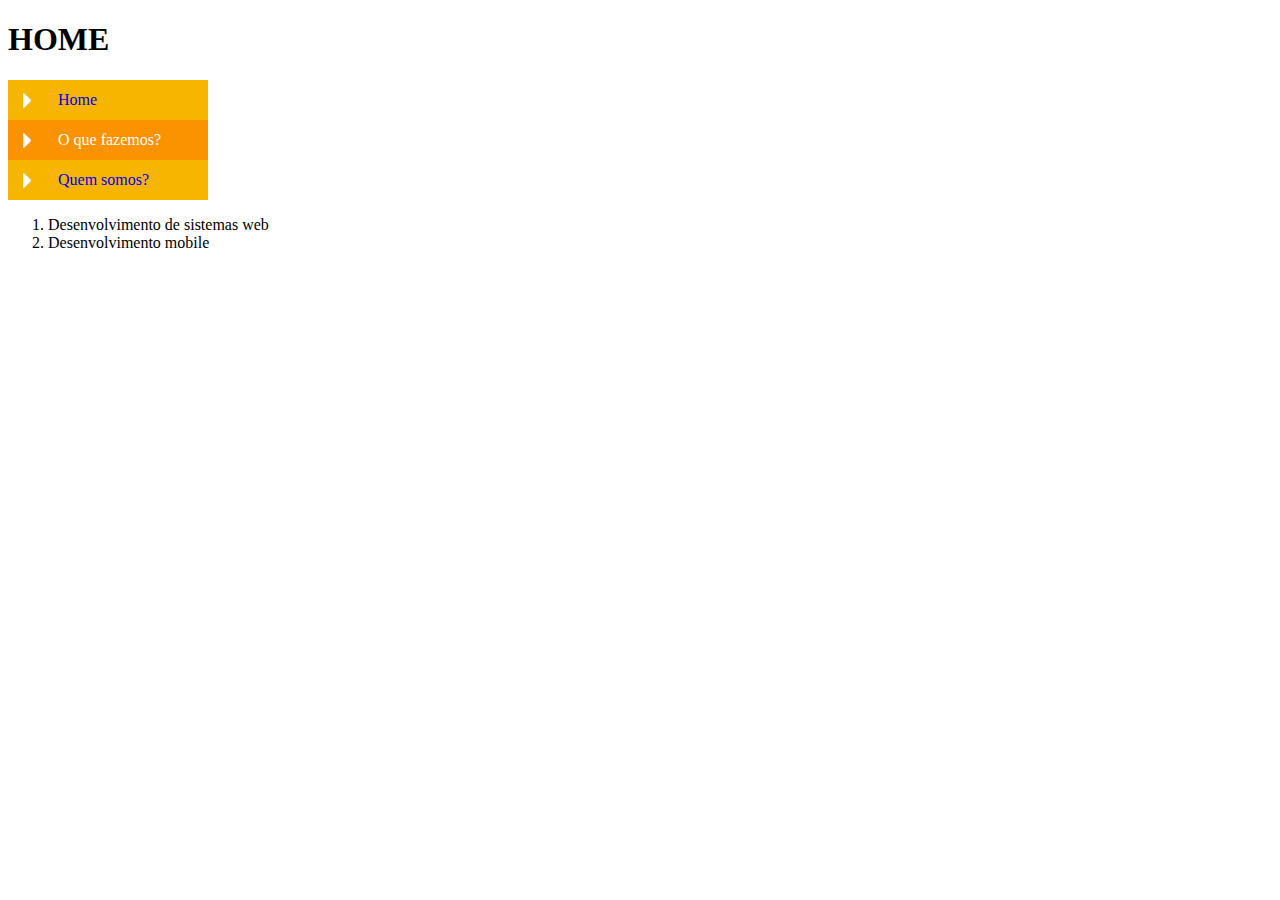
==== servicos.html @ 8c5b873e "inclusão de marcação da página atual da barra de navegação em que o usuário está" ====
<!DOCTYPE html>
<html>
	<head>
		<title>Serviços</title>
		<meta charset="utf-8">
		<link rel="stylesheet" type="text/css" href="css/estilo.css">
	</head>
	<body id="servicos">

	
	<h1>HOME</h1>
		<ul id="navegacao-lateral">
			<li class="home">
			 <a href="index.html"> Home </a>
			</li>
			<li class="servicos">
			 <a href="servicos.html"> O que fazemos? </a> 
			</li>
			<li class="sobre">
			 <a href="sobre.html"> Quem somos? </a> 
			</li>
		

		</ul>

		<ol>
			<li>Desenvolvimento de sistemas web</li>
			<li>Desenvolvimento mobile </li>

		</ol>


	</body>
</html>
---- css/estilo.css ----
ul {

	list-style-type: none;
	margin: 0;
	padding: 0;
}



ul a{
	width: 200px;
	height: 40px;
	display: block;
	text-decoration: none;
	text-indent: 50px;
	line-height: 40px;
	background: #FE9A2E url(../imagens/menu.png) no-repeat left bottom;
}

a:hover {
	background-position:  right bottom;
	background-color: #f99200;
	color: #ffff;
}

#home #navegacao-lateral .home a,
#sobre #navegacao-lateral .sobre a,
#servicos #navegacao-lateral .servicos a{

	background-position: right bottom;
	background-color:#f99200;
	color: #ffff;
}
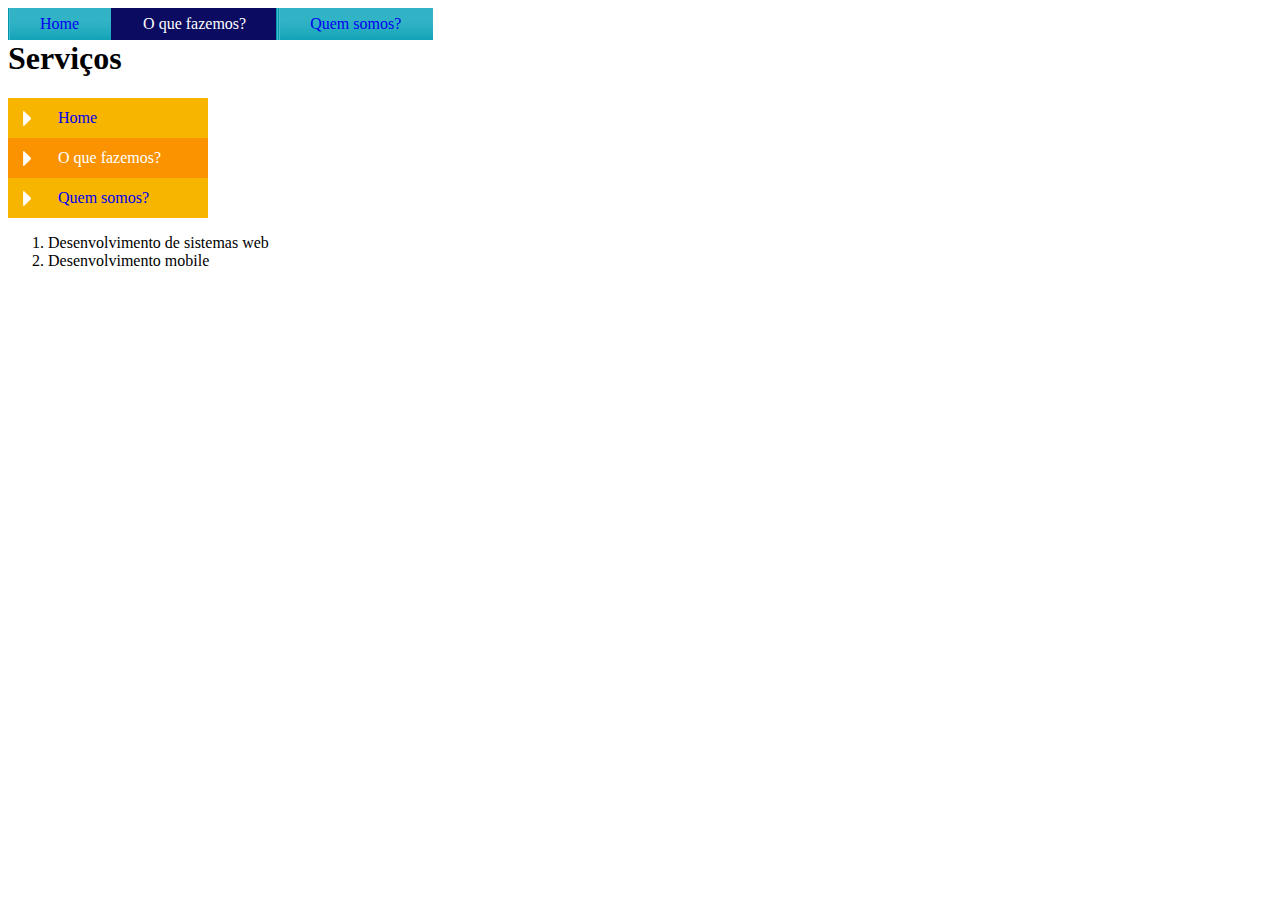
==== commit a745c16b: "Adição de uma barra horizontal com as mesmas propriedades da barra vertical" ====
--- a/servicos.html
+++ b/servicos.html
@@ -6,9 +6,20 @@
 		<link rel="stylesheet" type="text/css" href="css/estilo.css">
 	</head>
 	<body id="servicos">
+		<ul id="navegacao-horizontal">
+			<li class="home">
+			 <a href="index.html"> Home </a>
+			</li>
+			<li class="servicos">
+			 <a href="servicos.html"> O que fazemos? </a> 
+			</li>
+			<li class="sobre">
+			 <a href="sobre.html"> Quem somos? </a> 
+			
+		</ul>
 
-	
-	<h1>HOME</h1>
+		
+		<h1 class="titulo-pagina">Serviços</h1>
 		<ul id="navegacao-lateral">
 			<li class="home">
 			 <a href="index.html"> Home </a>
@@ -23,6 +34,7 @@
 
 		</ul>
 
+
 		<ol>
 			<li>Desenvolvimento de sistemas web</li>
 			<li>Desenvolvimento mobile </li>
--- a/css/estilo.css
+++ b/css/estilo.css
@@ -1,3 +1,7 @@
+.titulo-pagina{
+	clear: both;
+}
+
 ul {
 
 	list-style-type: none;
@@ -7,7 +11,7 @@
 
 
 
-ul a{
+ul#navegacao-lateral a{
 	width: 200px;
 	height: 40px;
 	display: block;
@@ -17,7 +21,7 @@
 	background: #FE9A2E url(../imagens/menu.png) no-repeat left bottom;
 }
 
-a:hover {
+#navegacao-lateral a:hover {
 	background-position:  right bottom;
 	background-color: #f99200;
 	color: #ffff;
@@ -30,4 +34,37 @@
 	background-position: right bottom;
 	background-color:#f99200;
 	color: #ffff;
-}+}
+
+#navegacao-horizontal a:hover {
+	background-position:  right bottom;	
+	color: #ffff;
+}
+
+ul#navegacao-horizontal li{
+	float: left;	
+}
+ul#navegacao-horizontal a{
+	display: block;
+	padding: 0 2em;
+	line-height: 2em;
+	text-decoration: none;
+	background: url(../imagens/divisor.png) repeat-y;
+
+}
+ul#navegacao-horizontal {
+
+
+	background:#089FB4 url(../imagens/fundo-horizontal.png) repeat-x;
+	float: left;
+	
+}
+
+#home #navegacao-horizontal .home a,
+#sobre #navegacao-horizontal .sobre a,
+#servicos #navegacao-horizontal .servicos a{
+
+	background-position: right bottom;
+	background-color:#0B0B61;
+	color: #ffff;
+}
